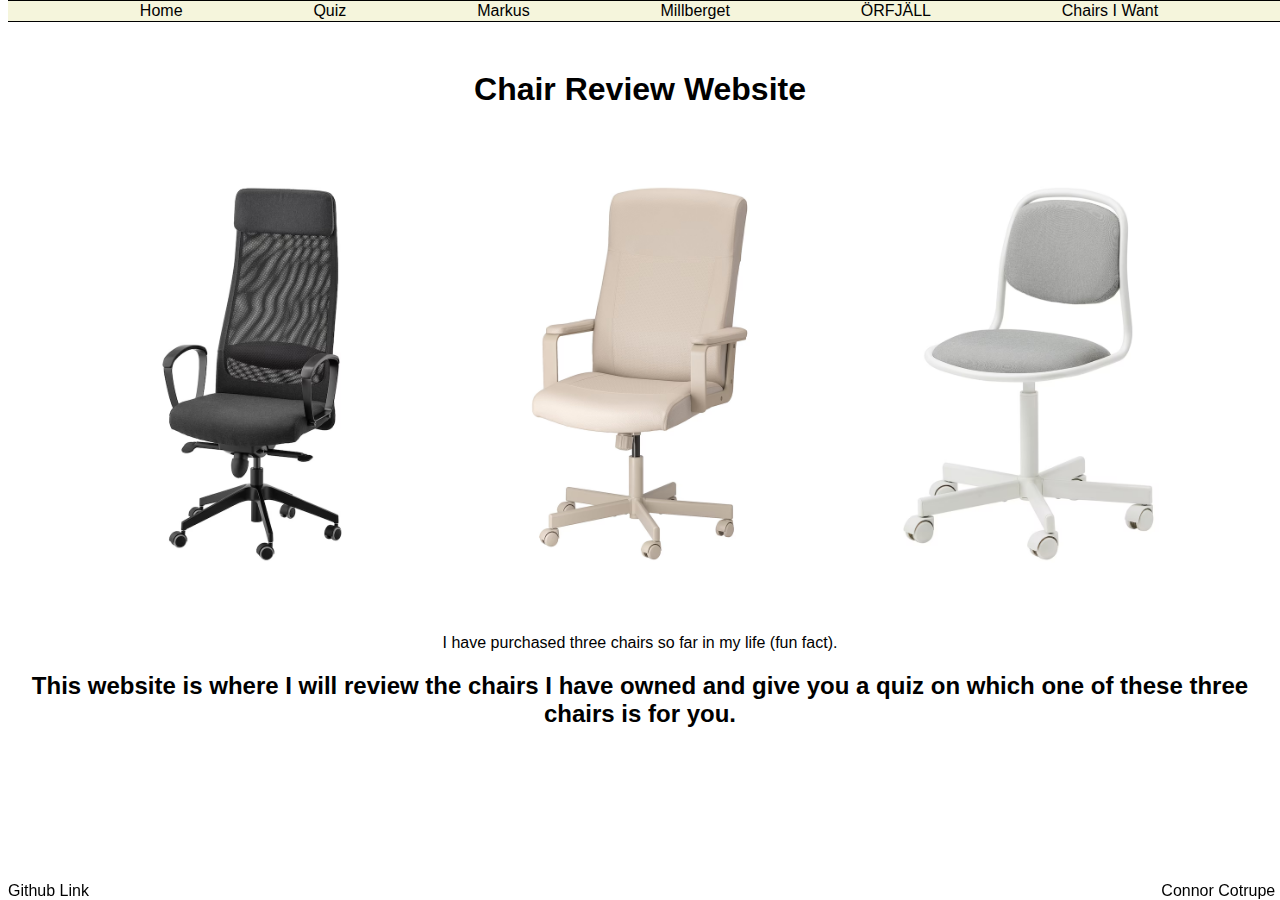
==== chair.html @ 737ee484 "created first page roguh draft" ====
<!DOCTYPE html>
<html>
    <head>
        <link rel="stylesheet" href="layout.css">
        <title>Chair Reviews</title>
    </head>
    <body>

        <nav class="topNav">
            <a class="navBarItem">Home</a>
            <a class="navBarItem">Quiz</a>
            <a class="navBarItem">Markus</a>
            <a class="navBarItem">Millberget</a>
            <a class="navBarItem">ÖRFJÄLL</a>
            <a class="navBarItem">Chairs I Want</a>
        </nav>

        <div class="pageOneHeader">
            <h1 class="headerOne">Chair Review Website</h1>
        </div>

        <div class="chairPictures">
            <img class="chairImage" src="images/markus.avif" alt="my first chair">
            <img class="chairImage" src="images/milberget.avif" alt="my second chair">
            <img class="chairImage" src="images/oerfjaell.avif" alt="'my current chair">
        </div>

        <p class="funFact">I have purchased three chairs so far in my life (fun fact).</p>

        <h2 class="explanation">This website is where I will review the chairs I have owned and give you a quiz on which one of these three chairs is for you.</h2>

        <nav class="bottomNav">
            <a>Github Link</a>
            <a>Connor Cotrupe</a>
        </nav>
    </body>
</html>
---- layout.css ----
.topNav {
    display: flex;
    justify-content: space-evenly;
    border-bottom: 1px solid black;
    border-top: 1px solid black;
    background-color: beige;
    position: fixed;
    overflow: hidden;
    top: 0;
    width: 100%;
    padding: 1px;
}
.pageOneHeader {
    display: flex;
    justify-content: center;
    margin-top: 50px;
}
.chairPictures {
    display: flex;
    justify-content: center;
    padding: 50px;
}
.chairImage {
    max-width: 450px;
    height: auto;
    overflow: hidden;
}
.funFact {
    text-align: center;
}
.explanation {
    text-align: center;
}
.bottomNav {
    display: flex;
    justify-content: space-between;
    overflow: hidden;
    bottom: 0;
    position: fixed;
    width: 99%;

}
.chairImage:hover {
    transform: scale(1.2);
    transition: transform 330ms ease-in-out;
}
html {
    font-family: Verdana, Geneva, Tahoma, sans-serif;
}
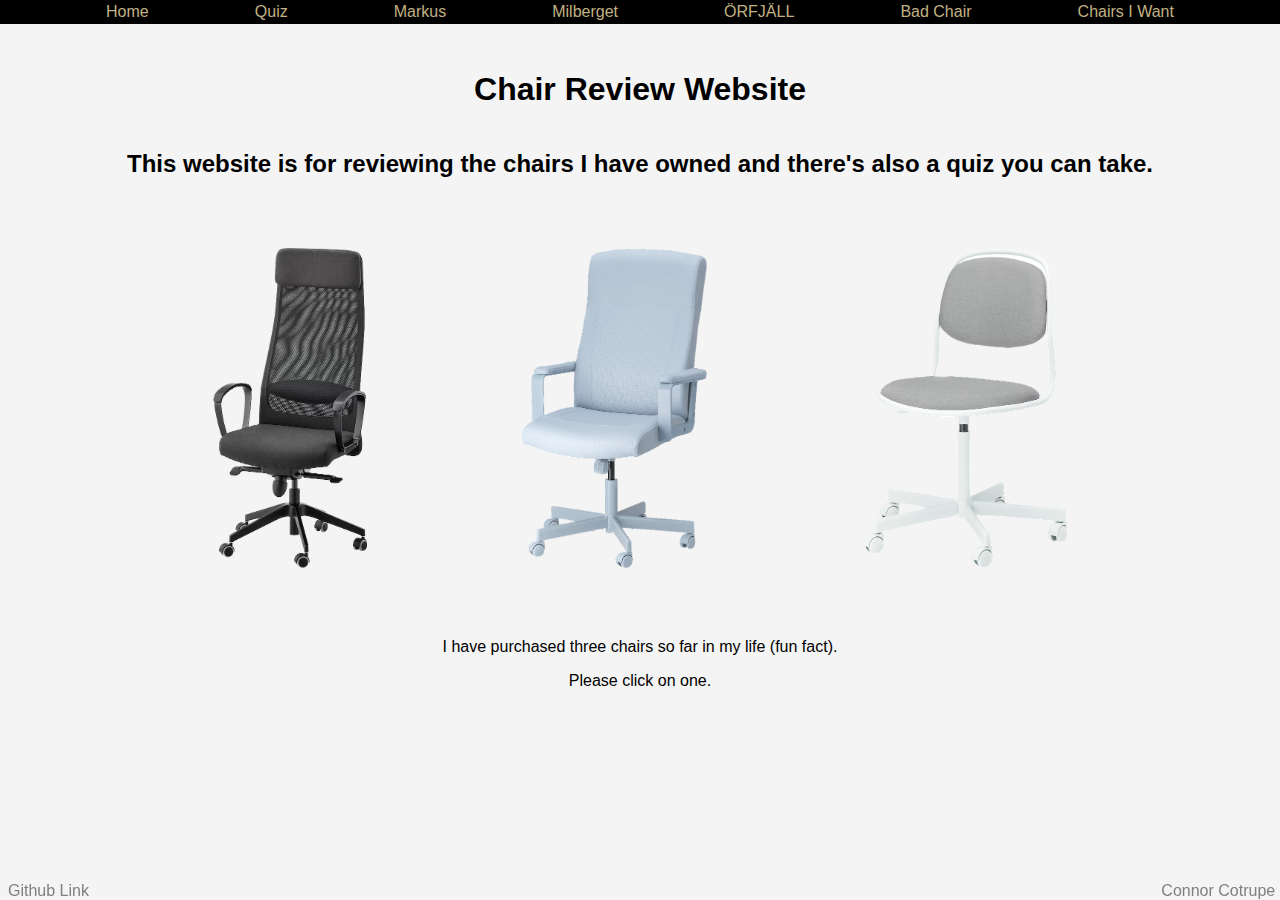
==== commit 8360a239: "started on template for review pages" ====
--- a/chair.html
+++ b/chair.html
@@ -7,27 +7,32 @@
     <body>
 
         <nav class="topNav">
-            <a class="navBarItem">Home</a>
-            <a class="navBarItem">Quiz</a>
-            <a class="navBarItem">Markus</a>
-            <a class="navBarItem">Millberget</a>
-            <a class="navBarItem">ÖRFJÄLL</a>
-            <a class="navBarItem">Chairs I Want</a>
+            <a href=chair.html class="navBarItem">Home</a>
+            <a href=quiz.html class="navBarItem">Quiz</a>
+            <a href=markus.html class="navBarItem">Markus</a>
+            <a href=milberget.html class="navBarItem">Milberget</a>
+            <a href=orfjall.html class="navBarItem">ÖRFJÄLL</a>
+            <a href=badChair.html class="navBarItem">Bad Chair</a>
+            <a href=wantChairs.html class="navBarItem">Chairs I Want</a>
         </nav>
 
         <div class="pageOneHeader">
             <h1 class="headerOne">Chair Review Website</h1>
+
         </div>
 
+        <h2 class="explanation">This website is for reviewing the chairs I have owned and there's also a quiz you can take.</h2>
+
+
         <div class="chairPictures">
-            <img class="chairImage" src="images/markus.avif" alt="my first chair">
-            <img class="chairImage" src="images/milberget.avif" alt="my second chair">
-            <img class="chairImage" src="images/oerfjaell.avif" alt="'my current chair">
+            <a href=markus.html><img class="chairImage" src="images/markus.png" alt="my first chair"></a>
+            <a href=milberget.html><img class="chairImage" src="images/milberget.png" alt="my second chair"></a>
+            <a href=orfjall.html><img class="chairImage" src="images/orfjall.png" alt="'my current chair"></a>
         </div>
 
         <p class="funFact">I have purchased three chairs so far in my life (fun fact).</p>
+        <p class="funFact">Please click on one.</p>
 
-        <h2 class="explanation">This website is where I will review the chairs I have owned and give you a quiz on which one of these three chairs is for you.</h2>
 
         <nav class="bottomNav">
             <a>Github Link</a>
--- a/layout.css
+++ b/layout.css
@@ -3,30 +3,37 @@
     justify-content: space-evenly;
     border-bottom: 1px solid black;
     border-top: 1px solid black;
-    background-color: beige;
+    background-color: black;
+    color: #C0B283;
     position: fixed;
     overflow: hidden;
     top: 0;
     width: 100%;
-    padding: 1px;
+    margin-left: -10px;
+    padding: 2px;
 }
 .pageOneHeader {
     display: flex;
     justify-content: center;
     margin-top: 50px;
+    color: black;
+}
+.explanation {
+    color: black;
 }
 .chairPictures {
     display: flex;
-    justify-content: center;
+    justify-content: space-evenly;
     padding: 50px;
 }
 .chairImage {
-    max-width: 450px;
-    height: auto;
+    max-width: 205px;
+    height: 320px;
     overflow: hidden;
 }
 .funFact {
     text-align: center;
+    color: black;
 }
 .explanation {
     text-align: center;
@@ -38,6 +45,7 @@
     bottom: 0;
     position: fixed;
     width: 99%;
+    color: grey;
 
 }
 .chairImage:hover {
@@ -45,5 +53,37 @@
     transition: transform 330ms ease-in-out;
 }
 html {
-    font-family: Verdana, Geneva, Tahoma, sans-serif;
+    font-family: sans-serif;
+    background-color: #F4F4F4;
 }
+.navBarItem {
+    text-decoration: none;
+    color: #C0B283
+}
+.navBarItem:hover {
+    color: #F4F4F4;
+}
+
+/* Chair Pages  */
+
+.imageContainer {
+    display: flex;
+    flex-flow: row wrap;
+    padding: 40px;
+    justify-content: center;
+}
+
+.markusImg {
+    max-width: 200px;
+    height: auto;
+    margin: auto;
+    padding: 30px;
+}
+
+h3 {
+    text-align: center;
+}
+
+h2 {
+    text-align: center;
+}
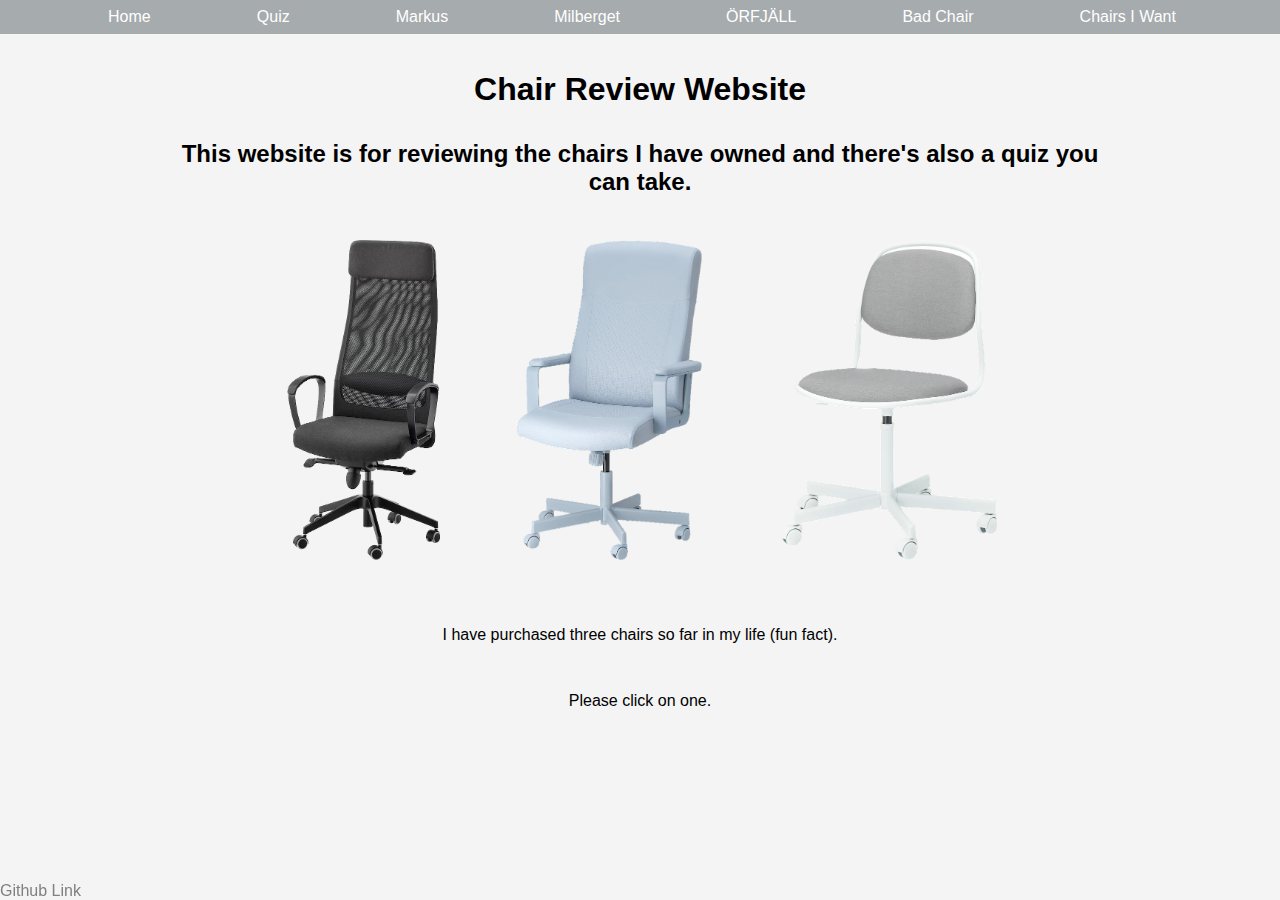
==== commit 319c96d1: "experimented with golden ratio on home page. created all the rest of the review pages." ====
--- a/chair.html
+++ b/chair.html
@@ -36,7 +36,6 @@
 
         <nav class="bottomNav">
             <a>Github Link</a>
-            <a>Connor Cotrupe</a>
         </nav>
     </body>
 </html>
--- a/layout.css
+++ b/layout.css
@@ -1,39 +1,47 @@
 .topNav {
     display: flex;
     justify-content: space-evenly;
-    border-bottom: 1px solid black;
-    border-top: 1px solid black;
-    background-color: black;
-    color: #C0B283;
+    align-items: center;
+    color: black;
+    background-color: #A6ABAD;
     position: fixed;
     overflow: hidden;
     top: 0;
     width: 100%;
-    margin-left: -10px;
+    height: 30px;
+    /*margin-left: -240px;*/
+    left: 0;
+    right: 0;
     padding: 2px;
 }
 .pageOneHeader {
     display: flex;
     justify-content: center;
     margin-top: 50px;
+    height: 70px;
     color: black;
 }
 .explanation {
     color: black;
+    height: 30px;
 }
 .chairPictures {
     display: flex;
     justify-content: space-evenly;
     padding: 50px;
+    width: 864px;
+    height: 320px;
+    margin: auto;
 }
 .chairImage {
-    max-width: 205px;
+    max-width: 517px;
     height: 320px;
     overflow: hidden;
 }
 .funFact {
     text-align: center;
     color: black;
+    height: 50px;
 }
 .explanation {
     text-align: center;
@@ -43,6 +51,7 @@
     justify-content: space-between;
     overflow: hidden;
     bottom: 0;
+    left: 0;
     position: fixed;
     width: 99%;
     color: grey;
@@ -58,18 +67,18 @@
 }
 .navBarItem {
     text-decoration: none;
-    color: #C0B283
+    color: #FFFFFF
 }
 .navBarItem:hover {
-    color: #F4F4F4;
+    color:#69747A;
 }
 
 /* Chair Pages  */
 
 .imageContainer {
-    display: flex;
-    flex-flow: row wrap;
-    padding: 40px;
+    display: grid;
+    grid-template: 50% 50% / 25% 25% 25% 25%;
+    padding: 10px;
     justify-content: center;
 }
 
@@ -77,7 +86,10 @@
     max-width: 200px;
     height: auto;
     margin: auto;
-    padding: 30px;
+    padding: 10px;
+}
+ul {
+    padding: 10px;
 }
 
 h3 {
@@ -87,3 +99,13 @@
 h2 {
     text-align: center;
 }
+
+.reviewPara {
+    max-width: 500px;
+    height: auto;
+    margin: auto;
+}
+body {
+    width: 960px;
+    margin: auto;
+}
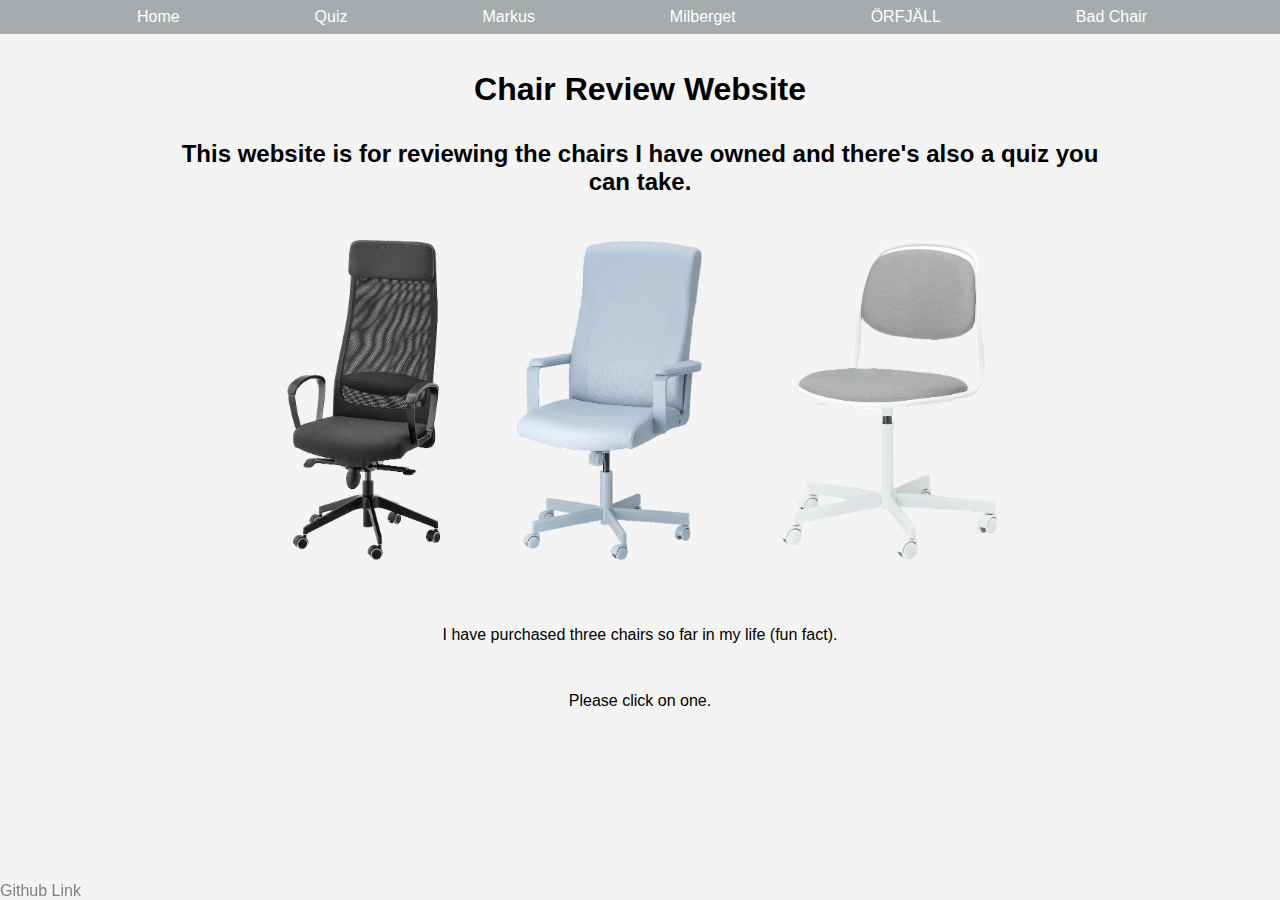
==== commit c993b484: "removed unecessary page." ====
--- a/chair.html
+++ b/chair.html
@@ -13,7 +13,6 @@
             <a href=milberget.html class="navBarItem">Milberget</a>
             <a href=orfjall.html class="navBarItem">ÖRFJÄLL</a>
             <a href=badChair.html class="navBarItem">Bad Chair</a>
-            <a href=wantChairs.html class="navBarItem">Chairs I Want</a>
         </nav>
 
         <div class="pageOneHeader">
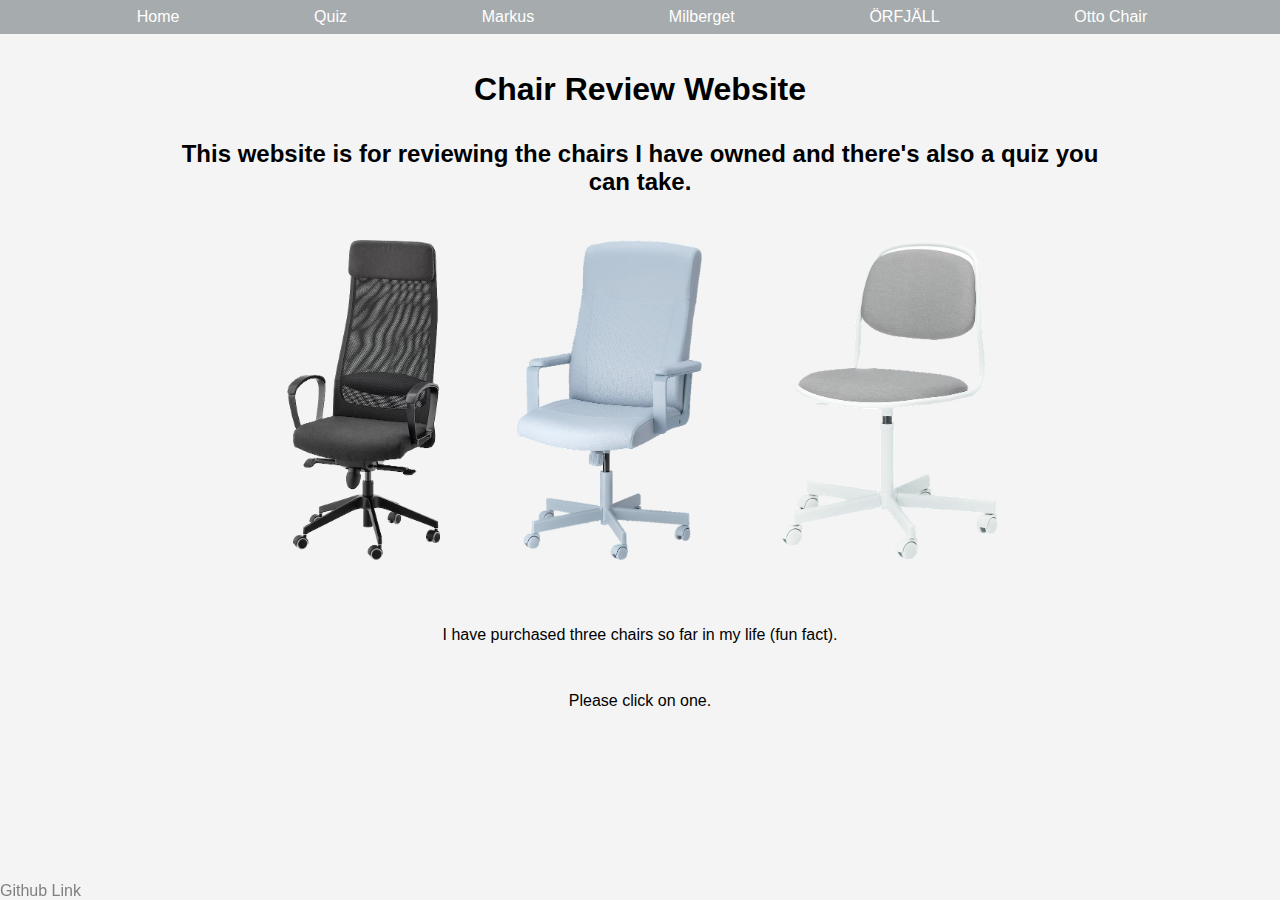
==== commit bf2a977d: "made github link functional" ====
--- a/chair.html
+++ b/chair.html
@@ -12,7 +12,7 @@
             <a href=markus.html class="navBarItem">Markus</a>
             <a href=milberget.html class="navBarItem">Milberget</a>
             <a href=orfjall.html class="navBarItem">ÖRFJÄLL</a>
-            <a href=badChair.html class="navBarItem">Bad Chair</a>
+            <a href=badChair.html class="navBarItem">Otto Chair</a>
         </nav>
 
         <div class="pageOneHeader">
@@ -34,7 +34,7 @@
 
 
         <nav class="bottomNav">
-            <a>Github Link</a>
+            <a class="bottomItem" href="https://github.com/Squagilli">Github Link</a>
         </nav>
     </body>
 </html>
--- a/layout.css
+++ b/layout.css
@@ -69,6 +69,13 @@
     text-decoration: none;
     color: #FFFFFF
 }
+.bottomItem {
+    text-decoration: none;
+    color: grey;
+}
+.bottomItem:hover {
+    color: black;
+}
 .navBarItem:hover {
     color:#69747A;
 }
